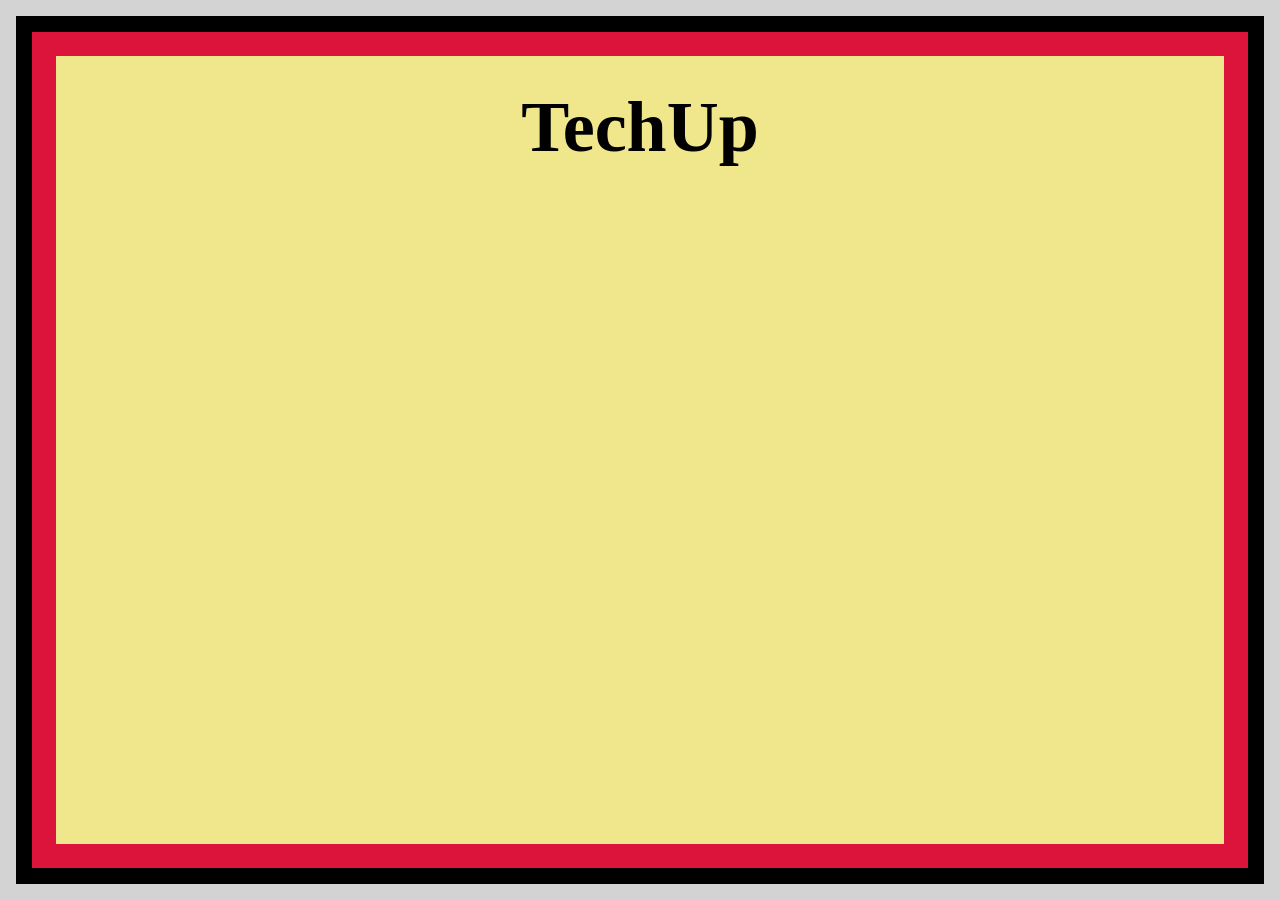
==== ex-2/index.html @ 52ec3e85 "Enhance layout and styling in index.html and style.css for improved structure and design" ====
<!DOCTYPE html>
<html lang="en">
  <head>
    <meta charset="UTF-8" />
    <meta http-equiv="X-UA-Compatible" content="IE=edge" />
    <meta name="viewport" content="width=device-width, initial-scale=1.0" />
    <link rel="stylesheet" href="./style.css" />
    <title>CSS Direction and Box Model - Ex 2</title>
  </head>

  <body>
    <div class="container container-outer">
      <div class="container container-middle">
        <div class="container container-inner">
          <h5 class="title">TechUp</h5>
        </div>
      </div>
    </div>
  </body>
</html>
---- ex-2/style.css ----
* {
  margin: 0px;
  box-sizing: border-box;
}

.container {
  text-align: center;
  border: 16px solid;
}

.container-outer {
  border-color: lightgrey;
  height: 100vh;
}

.container-middle {
  border-color: black;
  height: 100%;
}

.container-inner {
  background-color: khaki;
  border-color: crimson;
  border-width: 24px;
  height: 100%;
}

.title {
  font-size: 72px;
  padding: 30px;
}
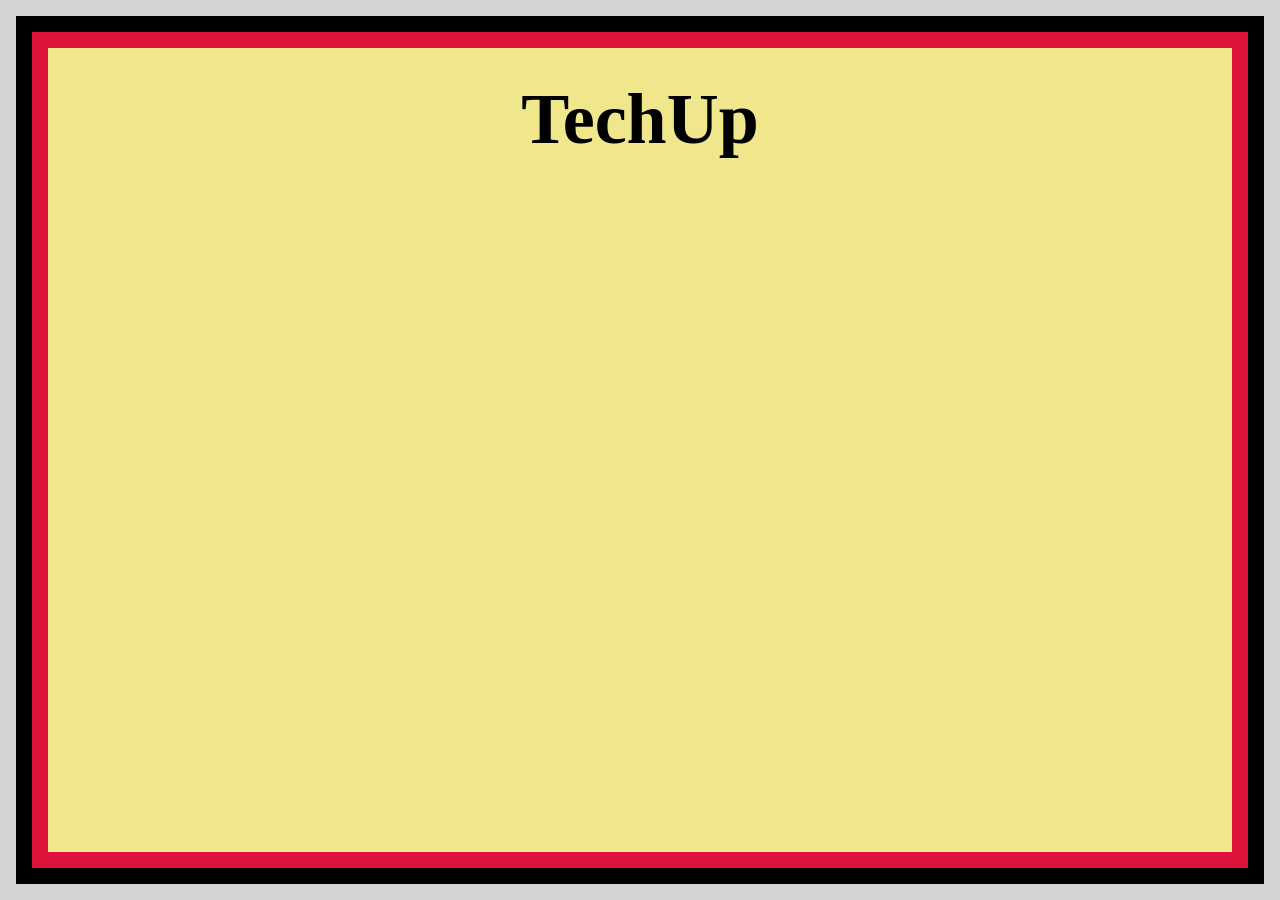
==== commit afbefe69: "Refactor index.html structure and add CSS styles for layout enhancement in ex-2" ====
--- a/ex-2/index.html
+++ b/ex-2/index.html
@@ -1,20 +1,22 @@
 <!DOCTYPE html>
 <html lang="en">
-  <head>
-    <meta charset="UTF-8" />
-    <meta http-equiv="X-UA-Compatible" content="IE=edge" />
-    <meta name="viewport" content="width=device-width, initial-scale=1.0" />
-    <link rel="stylesheet" href="./style.css" />
-    <title>CSS Direction and Box Model - Ex 2</title>
-  </head>
 
-  <body>
-    <div class="container container-outer">
-      <div class="container container-middle">
-        <div class="container container-inner">
-          <h5 class="title">TechUp</h5>
-        </div>
+<head>
+  <meta charset="UTF-8" />
+  <meta http-equiv="X-UA-Compatible" content="IE=edge" />
+  <meta name="viewport" content="width=device-width, initial-scale=1.0" />
+  <link rel="stylesheet" href="./style.css" />
+  <title>CSS Direction and Box Model - Ex 2</title>
+</head>
+
+<body>
+  <div class="content content-outer">
+    <div class="content content-middle">
+      <div class="content content-inner">
+        <h5 class="title">TechUp</h5>
       </div>
     </div>
-  </body>
-</html>
+  </div>
+</body>
+
+</html>
--- a/ex-2/style.css
+++ b/ex-2/style.css
@@ -1,31 +1,32 @@
 * {
-  margin: 0px;
-  box-sizing: border-box;
+    box-sizing: border-box;
+    margin: 0;
+  }
+
+.content {
+    text-align: center;
+    border: 16px solid;
 }
 
-.container {
-  text-align: center;
-  border: 16px solid;
+.content-outer {
+    border-color: lightgrey;
+    height: 100vh;
+
 }
 
-.container-outer {
-  border-color: lightgrey;
-  height: 100vh;
+.content-middle {
+    border-color: black;
+    height: 100%;
 }
 
-.container-middle {
-  border-color: black;
-  height: 100%;
+.content-inner{
+    background-color: khaki;
+    border-color: crimson;
+    border-width: 24 px;
+    height: 100%;  
 }
 
-.container-inner {
-  background-color: khaki;
-  border-color: crimson;
-  border-width: 24px;
-  height: 100%;
-}
-
-.title {
-  font-size: 72px;
-  padding: 30px;
-}
+.title{
+    font-size: 72px;
+    padding: 30px;
+}
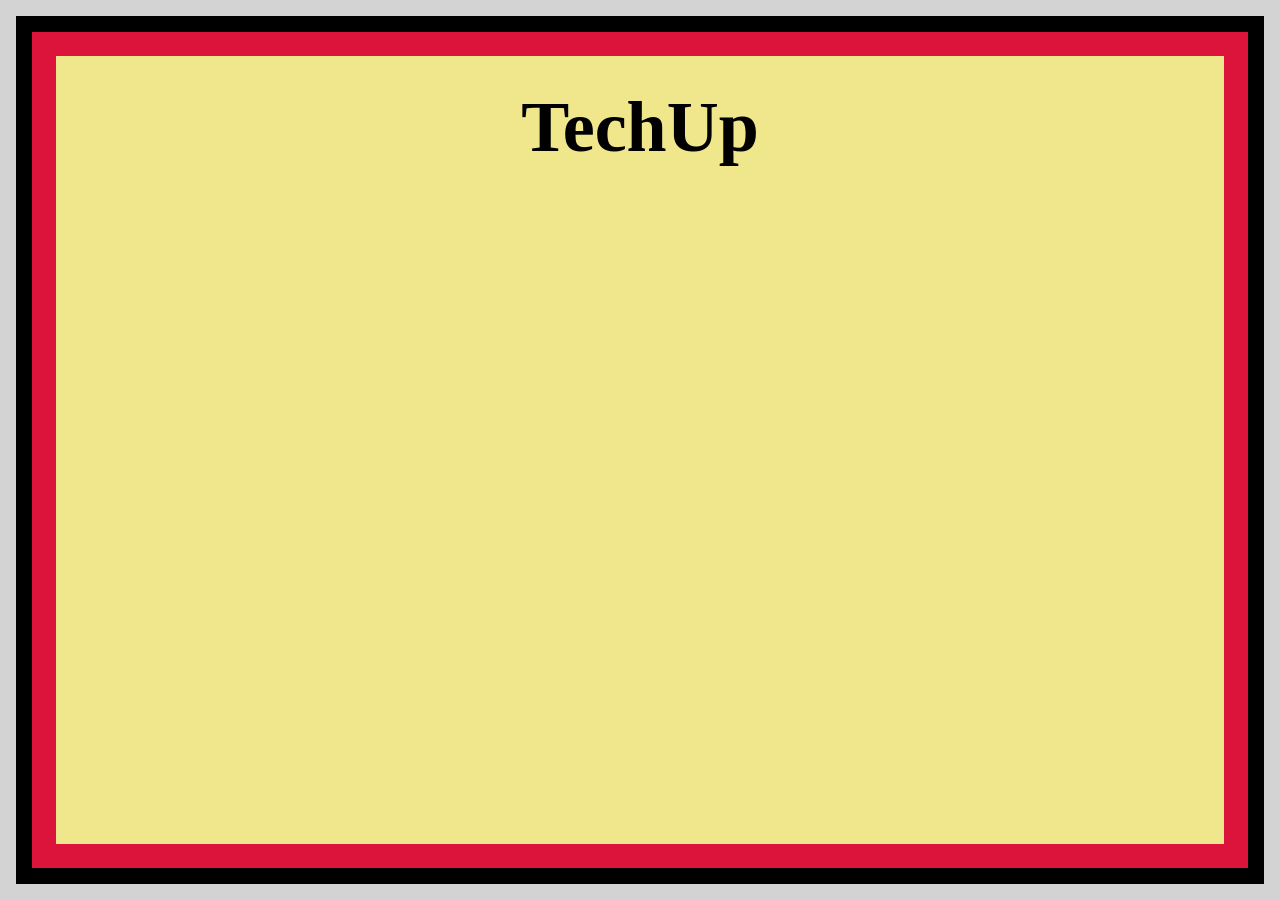
==== commit c83a94d1: "Implement layout and styling for TechUp in ex-2" ====
--- a/ex-2/index.html
+++ b/ex-2/index.html
@@ -10,10 +10,10 @@
 </head>
 
 <body>
-  <div class="content content-outer">
-    <div class="content content-middle">
-      <div class="content content-inner">
-        <h5 class="title">TechUp</h5>
+  <div class="box box-outer">
+    <div class="box box-middle">
+      <div class="box box-inner">
+        <h1 class="title">TechUp</h1>
       </div>
     </div>
   </div>
--- a/ex-2/style.css
+++ b/ex-2/style.css
@@ -1,32 +1,31 @@
 * {
+    margin: 0px;
     box-sizing: border-box;
-    margin: 0;
   }
-
-.content {
+  
+  .box {
     text-align: center;
     border: 16px solid;
-}
-
-.content-outer {
+  }
+  
+  .box-outer {
     border-color: lightgrey;
     height: 100vh;
-
-}
-
-.content-middle {
+  }
+  
+  .box-middle {
     border-color: black;
     height: 100%;
-}
-
-.content-inner{
+  }
+  
+  .box-inner {
     background-color: khaki;
     border-color: crimson;
-    border-width: 24 px;
-    height: 100%;  
-}
-
-.title{
+    border-width: 24px;
+    height: 100%;
+  }
+  
+  .title {
     font-size: 72px;
     padding: 30px;
-}+  }
